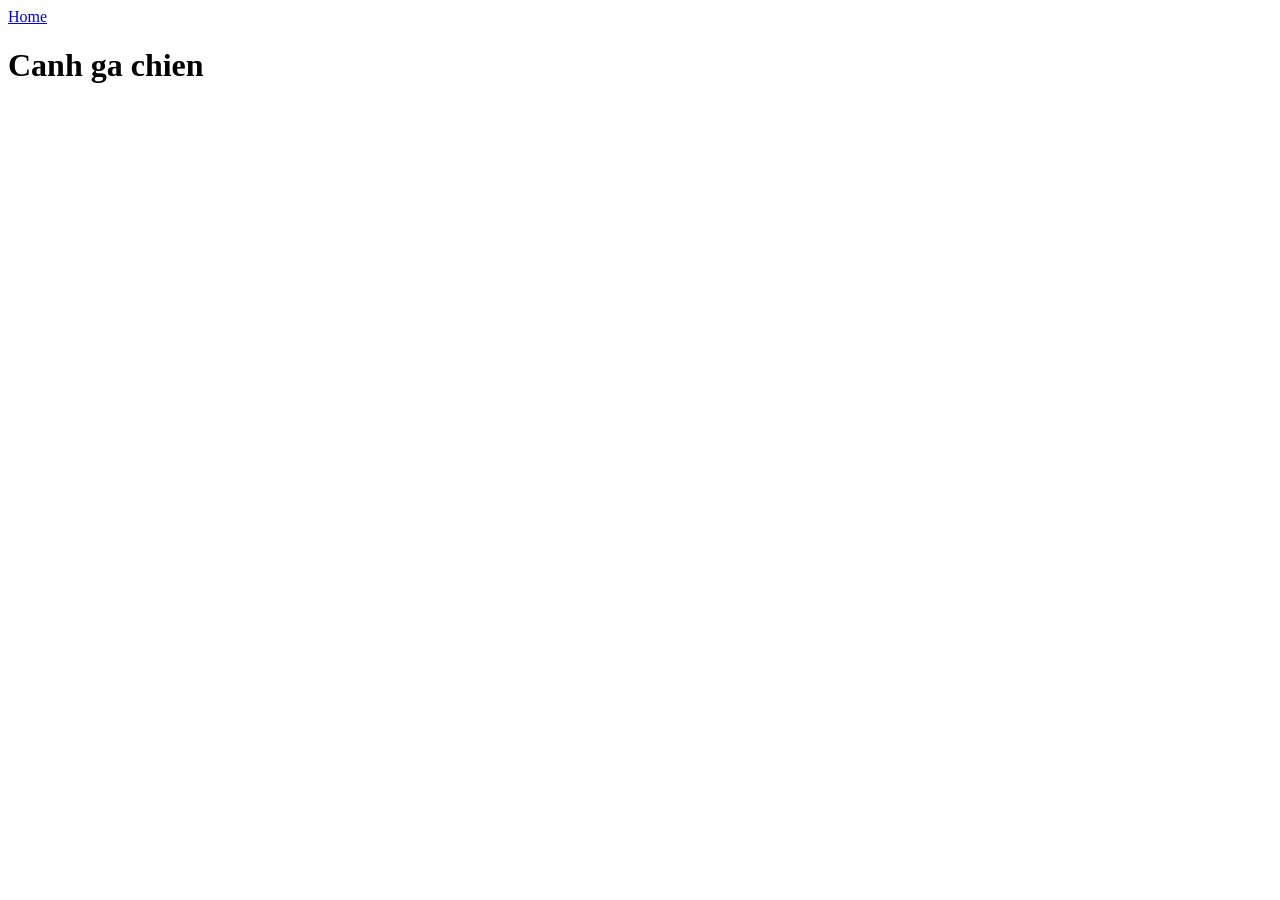
==== recipes/canh-ga-chien.html @ d6833e6e "Create Index.html and add recipes Create Index.html and add recipes pages." ====
<!DOCTYPE html>
<html lang="en">
<head>
    <meta charset="UTF-8">
    <meta name="viewport" content="width=device-width, initial-scale=1.0">
    <title>Canh Ga Chien Recipe</title>
</head>
<body>
    <a href="../index.html">Home</a><br>
    <h1>Canh ga chien</h1>
</body>
</html>
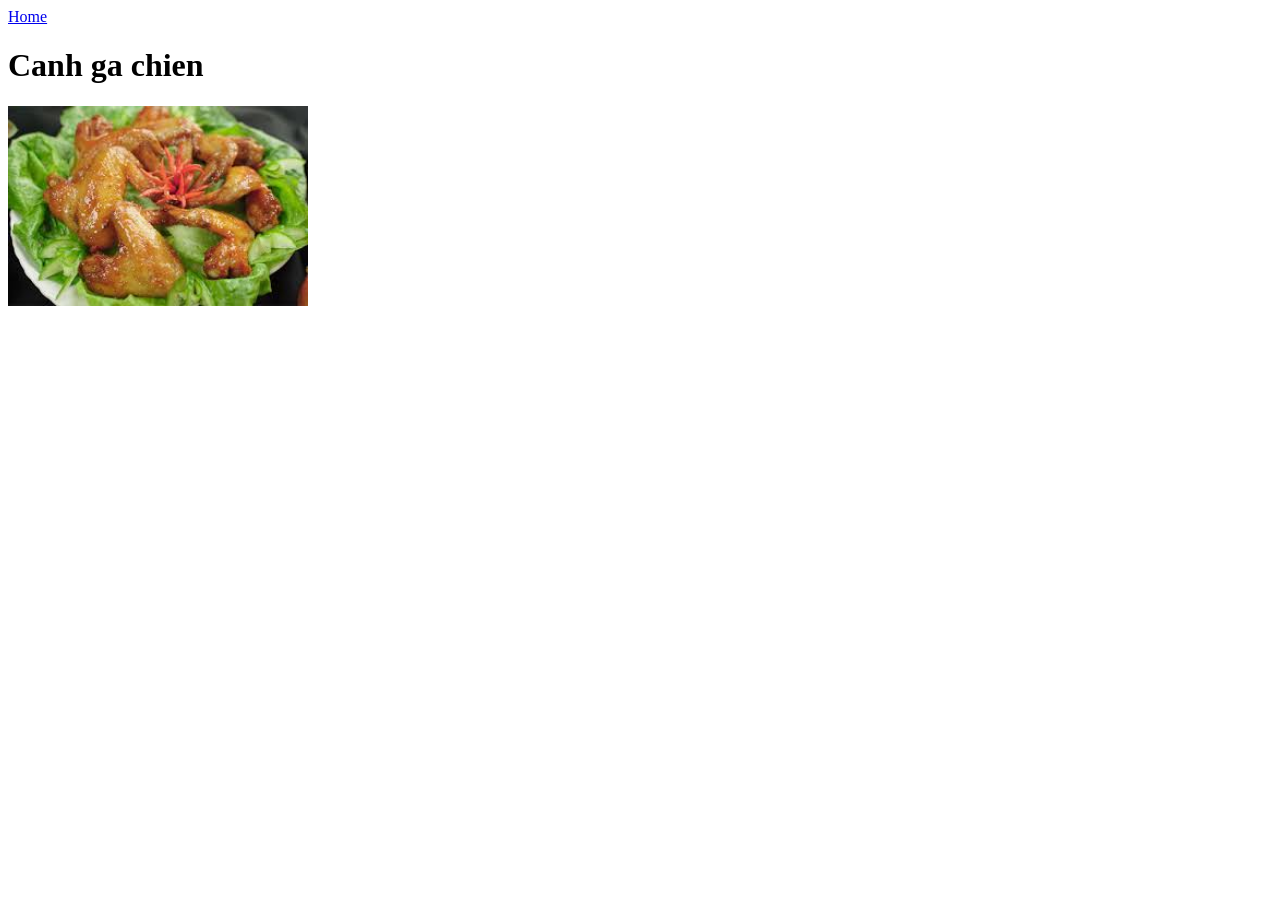
==== commit 33cf21b4: "Add image to recipes Added image to canh ga chien and op la recipes. Also updated the html files to " ====
--- a/recipes/canh-ga-chien.html
+++ b/recipes/canh-ga-chien.html
@@ -8,5 +8,6 @@
 <body>
     <a href="../index.html">Home</a><br>
     <h1>Canh ga chien</h1>
+    <img src="../img/canhga.jpeg" alt="Canh Ga Chien Nuoc Mam" width="300"><br>
 </body>
 </html>
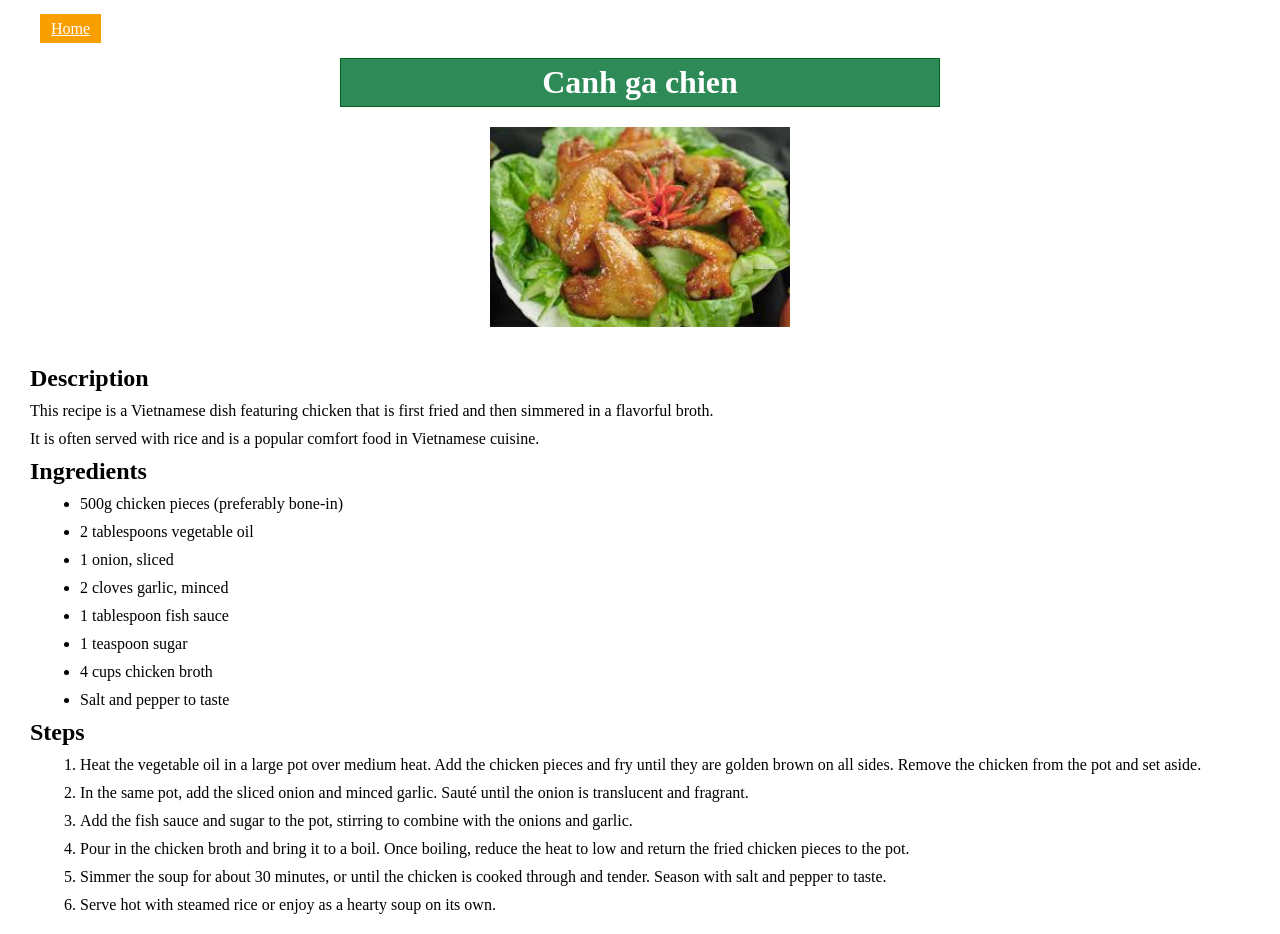
==== commit 80618e6d: "add css" ====
--- a/recipes/canh-ga-chien.html
+++ b/recipes/canh-ga-chien.html
@@ -4,10 +4,37 @@
     <meta charset="UTF-8">
     <meta name="viewport" content="width=device-width, initial-scale=1.0">
     <title>Canh Ga Chien Recipe</title>
+    <link rel="stylesheet" href="../styles.css">
 </head>
 <body>
-    <a href="../index.html">Home</a><br>
+    <a class="home-link" href="../index.html">Home</a><br>
     <h1>Canh ga chien</h1>
     <img src="../img/canhga.jpeg" alt="Canh Ga Chien Nuoc Mam" width="300"><br>
+        <h2>Description</h2>
+            <p>This recipe is a Vietnamese dish featuring chicken that is first fried and then simmered in a flavorful broth.</p>
+            <p>It is often served with rice and is a popular comfort food in Vietnamese cuisine.</p>
+        <h2>Ingredients</h2>
+            <ul>
+                <li>500g chicken pieces (preferably bone-in)</li>
+                <li>2 tablespoons vegetable oil</li>
+                <li>1 onion, sliced</li>
+                <li>2 cloves garlic, minced</li>
+                <li>1 tablespoon fish sauce</li>
+                <li>1 teaspoon sugar</li>
+                <li>4 cups chicken broth</li>
+                <li>Salt and pepper to taste</li>
+            </ul>
+        <h2>Steps</h2>
+            <ol>
+                <li>Heat the vegetable oil in a large pot over medium heat. Add the chicken pieces and fry until they are golden brown on all sides. Remove the chicken from the pot and set aside.</li>
+                <li>In the same pot, add the sliced onion and minced garlic. Sauté until the onion is translucent and fragrant.</li>
+                <li>Add the fish sauce and sugar to the pot, stirring to combine with the onions and garlic.</li>
+                <li>Pour in the chicken broth and bring it to a boil. Once boiling, reduce the heat to low and return the fried chicken pieces to the pot.</li>
+                <li>Simmer the soup for about 30 minutes, or until the chicken is cooked through and tender. Season with salt and pepper to taste.</li>
+                <li>Serve hot with steamed rice or enjoy as a hearty soup on its own.</li>
+            </ol>
+
+
+
 </body>
 </html>
--- a/styles.css
+++ b/styles.css
@@ -0,0 +1,27 @@
+* {
+    box-sizing: border-box;
+    margin: 10px;
+}
+
+h1 {
+    text-align: center;
+    width: 600px;
+    margin: 20px auto;
+    padding: 5px;
+    border: 1px solid rgb(1, 100, 26);
+    color: white;
+    background-color: seagreen;
+}
+
+.home-link {
+    margin: 20px;
+    padding: 5px 10px;
+    border: 1px solid rgb(250, 159, 2);
+    color: white;
+    background-color: rgb(250, 159, 2);
+}
+
+img {
+    display: block;
+    margin: 10px auto;
+}
